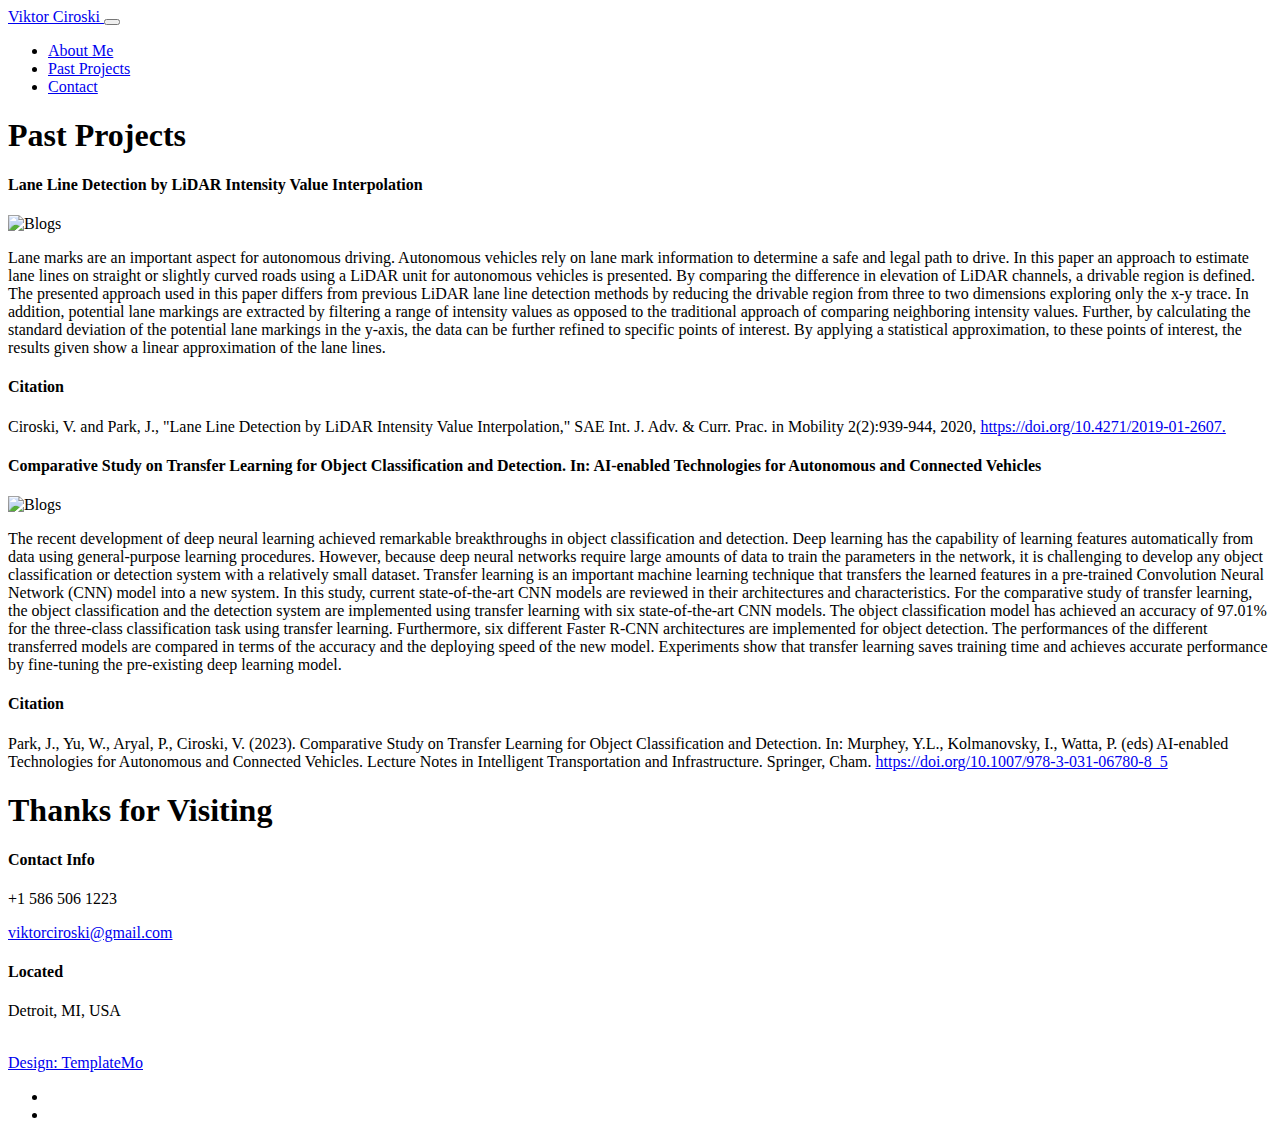
==== Past Projects.html @ 366fd5c9 "Add files via upload" ====
<!DOCTYPE html>
<html lang="en">
<head>

     <title>Viktor Ciroski - Blogs</title>
<!--

Viktor Ciroski

https://templatemo.com/tm-538-digital-trend

-->
     <meta charset="UTF-8">
     <meta http-equiv="X-UA-Compatible" content="IE=Edge">
     <meta name="description" content="">
     <meta name="keywords" content="">
     <meta name="author" content="">
     <meta name="viewport" content="width=device-width, initial-scale=1, maximum-scale=1">

     <link rel="stylesheet" href="css/bootstrap.min.css">
     <link rel="stylesheet" href="css/font-awesome.min.css">
     <link rel="stylesheet" href="css/aos.css">
     <link rel="stylesheet" href="css/owl.carousel.min.css">
     <link rel="stylesheet" href="css/owl.theme.default.min.css">

     <!-- MAIN CSS -->
     <link rel="stylesheet" href="css/templatemo-digital-trend.css">

</head>
<body>

     <!-- MENU BAR -->
     <nav class="navbar navbar-expand-lg">
         <div class="container">
             <a class="navbar-brand" href="index.html">
               <i class="fa fa-car"></i>
               Viktor Ciroski
             </a>

             <button class="navbar-toggler" type="button" data-toggle="collapse" data-target="#navbarNav" aria-controls="navbarNav" aria-expanded="false"
                 aria-label="Toggle navigation">
                 <span class="navbar-toggler-icon"></span>
             </button>

             <div class="collapse navbar-collapse" id="navbarNav">
                 <ul class="navbar-nav ml-auto">
                     <li class="nav-item">
                         <a href="#about" class="nav-link smoothScroll">About Me</a>
                     </li>
                     <li class="nav-item">
                         <a href="#project" class="nav-link smoothScroll">Past Projects</a>
                     </li>
                     <!--
                     <li class="nav-item">
                         <a href="Blogs.html" class="nav-link">Blogs</a>
                     </li>
                   -->
                     <li class="nav-item">
                         <a href="contact.html" class="nav-link contact">Contact</a>
                     </li>
                 </ul>
             </div>
         </div>
     </nav>


     <!-- Blogs -->
     <section class="Blogs section-padding">
          <div class="container">
               <div class="row">

                    <div class="col-lg-12 col-12 py-5 mt-5 mb-3 text-center">

                      <h1 class="mb-4" data-aos="fade-up">Past Projects</h1>
                    </div>

                    <div class="col-lg-7 col-md-7 col-12 mb-4">
                      <div class="Blogs-header" data-aos="fade-up" data-aos-delay="100">
                        <div class="Blogs-header-info">
                          <h4 class="Blogs-category text-info">Lane Line Detection by LiDAR Intensity Value Interpolation</h4>
                  <img src="images/project/LiDARLaneLines.png" class="img-fluid" alt="Blogs">
                          <p>
                            Lane marks are an important aspect for autonomous driving. Autonomous vehicles rely on lane mark information to determine a safe and legal path to drive. In this paper an approach to estimate lane lines on straight or slightly curved roads using a LiDAR unit for autonomous vehicles is presented. By comparing the difference in elevation of LiDAR channels, a drivable region is defined. The presented approach used in this paper differs from previous LiDAR lane line detection methods by reducing the drivable region from three to two dimensions exploring only the x-y trace. In addition, potential lane markings are extracted by filtering a range of intensity values as opposed to the traditional approach of comparing neighboring intensity values. Further, by calculating the standard deviation of the potential lane markings in the y-axis, the data can be further refined to specific points of interest. By applying a statistical approximation, to these points of interest, the results given show a linear approximation of the lane lines.
                          </hp>

                        </div>
                      </div>
                    </div>

                    <div class="col-lg-5 col-md-5 col-12 mb-4">
                      <div class="Blogs-sidebar d-flex justify-content-center align-items-center" data-aos="fade-up" data-aos-delay="200">
<!--
                        <div class="Blogs-info">
                          <h4 class="Blogs-category text-danger">Methodology</h4>
                          <p> talk about method </p>
                        </div>
                      </div>

                      <div class="Blogs-sidebar py-4 d-flex justify-content-center align-items-center" data-aos="fade-up" data-aos-delay="300">


                        <div class="Blogs-info">
                          <h4 class="Blogs-category text-success">Results</h4>

                          <p> Talk about Results </p>
                        </div>
                      </div>

                      <div class="Blogs-sidebar d-flex justify-content-center align-items-center" data-aos="fade-up" data-aos-delay="200">
-->

                        <div class="Blogs-info">
                          <h4 class="Blogs-category text-primary">Citation</h4>

                            <p>  Ciroski, V. and Park, J., "Lane Line Detection by LiDAR Intensity Value Interpolation," SAE Int. J. Adv. & Curr. Prac. in Mobility 2(2):939-944, 2020, <a href="https://www.sae.org/publications/technical-papers/content/2019-01-2607/"> https://doi.org/10.4271/2019-01-2607. </a> </p>
                        </div>
                      </div>

                    </div>



                    <div class="col-lg-7 col-md-7 col-12 mb-4">
                      <div class="Blogs-header" data-aos="fade-up" data-aos-delay="100">
                        <div class="Blogs-header-info">
                          <h4 class="Blogs-category text-info">Comparative Study on Transfer Learning for Object Classification and Detection. In: AI-enabled Technologies for Autonomous and Connected Vehicles</h4>
                  <img src="images/project/AI-enabled Technologies for Autonomouse and Connected Vehicles Cover.jpg" class="img-fluid" alt="Blogs"  width="200" height="300" >
                          <p>
                            The recent development of deep neural learning achieved remarkable
breakthroughs in object classification and detection. Deep learning has the
capability of learning features automatically from data using general-purpose
learning procedures. However, because deep neural networks require large
amounts of data to train the parameters in the network, it is challenging to develop
any object classification or detection system with a relatively small dataset.
Transfer learning is an important machine learning technique that transfers the
learned features in a pre-trained Convolution Neural Network (CNN) model into a
new system. In this study, current state-of-the-art CNN models are reviewed in
their architectures and characteristics. For the comparative study of transfer
learning, the object classification and the detection system are implemented using
transfer learning with six state-of-the-art CNN models. The object classification
model has achieved an accuracy of 97.01% for the three-class classification task
using transfer learning. Furthermore, six different Faster R-CNN architectures are
implemented for object detection. The performances of the different transferred
models are compared in terms of the accuracy and the deploying speed of the new
model. Experiments show that transfer learning saves training time and achieves
accurate performance by fine-tuning the pre-existing deep learning model.
                          </hp>

                        </div>
                      </div>
                    </div>

                    <div class="col-lg-5 col-md-5 col-12 mb-4">
                      <div class="Blogs-sidebar d-flex justify-content-center align-items-center" data-aos="fade-up" data-aos-delay="200">
<!--
                        <div class="Blogs-info">
                          <h4 class="Blogs-category text-danger">Methodology</h4>
                          <p> talk about method </p>
                        </div>
                      </div>

                      <div class="Blogs-sidebar py-4 d-flex justify-content-center align-items-center" data-aos="fade-up" data-aos-delay="300">


                        <div class="Blogs-info">
                          <h4 class="Blogs-category text-success">Results</h4>

                          <p> Talk about Results </p>
                        </div>
                      </div>

                      <div class="Blogs-sidebar d-flex justify-content-center align-items-center" data-aos="fade-up" data-aos-delay="200">
-->

                        <div class="Blogs-info">
                          <h4 class="Blogs-category text-primary">Citation</h4>

                            <p> Park, J., Yu, W., Aryal, P., Ciroski, V. (2023). Comparative Study on Transfer Learning for Object Classification and Detection. In: Murphey, Y.L., Kolmanovsky, I., Watta, P. (eds) AI-enabled Technologies for Autonomous and Connected Vehicles. Lecture Notes in Intelligent Transportation and Infrastructure. Springer, Cham. <a href =  https://doi.org/10.1007/978-3-031-06780-8_5> https://doi.org/10.1007/978-3-031-06780-8_5 </a> </p>
                        </div>
                      </div>

                    </div>
<!--
                    <div class="col-lg-5 ml-auto mt-5 pt-5 col-md-6 col-12">

                      <img src="images/newsletter.png" data-aos="fade-up" data-aos-delay="100" class="img-fluid" alt="newsletter">
                    </div>

                    <div class="col-lg-5 mr-auto mt-5 pt-5 col-md-6 col-12 newsletter-form">
                      <h4 data-aos="fade-up" data-aos-delay="200">Email Newsletter</h4>

                      <h2 data-aos="fade-up" data-aos-delay="300">Let’s stay up-to-date. We'll share you all good stuffs.</h2>
                      <form action="#" method="get" enctype="multipart/form-data">
                      <div class="form-group mt-4" data-aos="fade-up" data-aos-delay="400">
                        <input name="email" type="email" class="form-control"
                        		id="email" aria-describedby="emailHelp" placeholder="Please enter your email" required>

                        <small id="emailHelp" class="form-text text-muted">We'll NOT share your email address to anyone else.</small>

                      </div>

                      <div class="form-group form-check" data-aos="fade-up" data-aos-delay="500">
                        <input name="monthly" type="checkbox" class="form-check-input" id="monthly">

                        <label class="form-check-label" for="monthly">Please send me a monthly newsletter.</label>
                      </div>

                        <button type="submit" data-aos="fade-up" data-aos-delay="500" class="btn w-100 mt-3">Sign up</button>
                      </form>
                    </div>
-->
               </div>
          </div>
     </section>


     <footer class="site-footer">
       <div class="container">
         <div class="row">

           <div class="col-lg-5 mx-lg-auto col-md-8 col-10">
             <h1 class="text-white" data-aos="fade-up" data-aos-delay="100">Thanks for Visiting</h1>
           </div>

           <div class="col-lg-3 col-md-6 col-12" data-aos="fade-up" data-aos-delay="200">
             <h4 class="my-4">Contact Info</h4>

             <p class="mb-1">
               <i class="fa fa-phone mr-2 footer-icon"></i>
               +1 586 506 1223
             </p>

             <p>
               <a href="#">
                 <i class="fa fa-envelope mr-2 footer-icon"></i>
                 viktorciroski@gmail.com
               </a>
             </p>
           </div>

           <div class="col-lg-3 col-md-6 col-12" data-aos="fade-up" data-aos-delay="300">
             <h4 class="my-4">Located</h4>

             <p class="mb-1">
               <i class="fa fa-home mr-2 footer-icon"></i>
               Detroit, MI, USA
             </p>
           </div>

           <div class="col-lg-4 mx-lg-auto text-center col-md-8 col-12" data-aos="fade-up" data-aos-delay="400">
             <p class="copyright-text">
             <br>
             <a rel="nofollow noopener" href="https://templatemo.com">Design: TemplateMo</a></p>
           </div>

           <div class="col-lg-4 mx-lg-auto col-md-6 col-12" data-aos="fade-up" data-aos-delay="500">



           <div class="col-lg-3 mx-lg-auto col-md-6 col-12" data-aos="fade-up" data-aos-delay="600">
             <ul class="social-icon">
               <li><a href="https://scholar.google.com/citations?hl=en&view_op=list_works&gmla=AJsN-F7m5AjZRDHU_mVlLxByU-IL-WVMjFY_BFYCDxG1fLUQXhKE9-QjGHf-G5S7SH3t6XeTiUXVIWgUAiQqfVsnz_zsbJYGcQ&user=tNnoYf8AAAAJ" class="fa fa-google"></a></li>
               <li><a href="https://www.linkedin.com/in/viktor-ciroski/" class="fa fa-linkedin-square"></a></li>
             </ul>
           </div>

         </div>
       </div>
     </footer>


     <!-- SCRIPTS -->
     <script src="js/jquery.min.js"></script>
     <script src="js/bootstrap.min.js"></script>
     <script src="js/aos.js"></script>
     <script src="js/owl.carousel.min.js"></script>
     <script src="js/custom.js"></script>

</body>
</html>
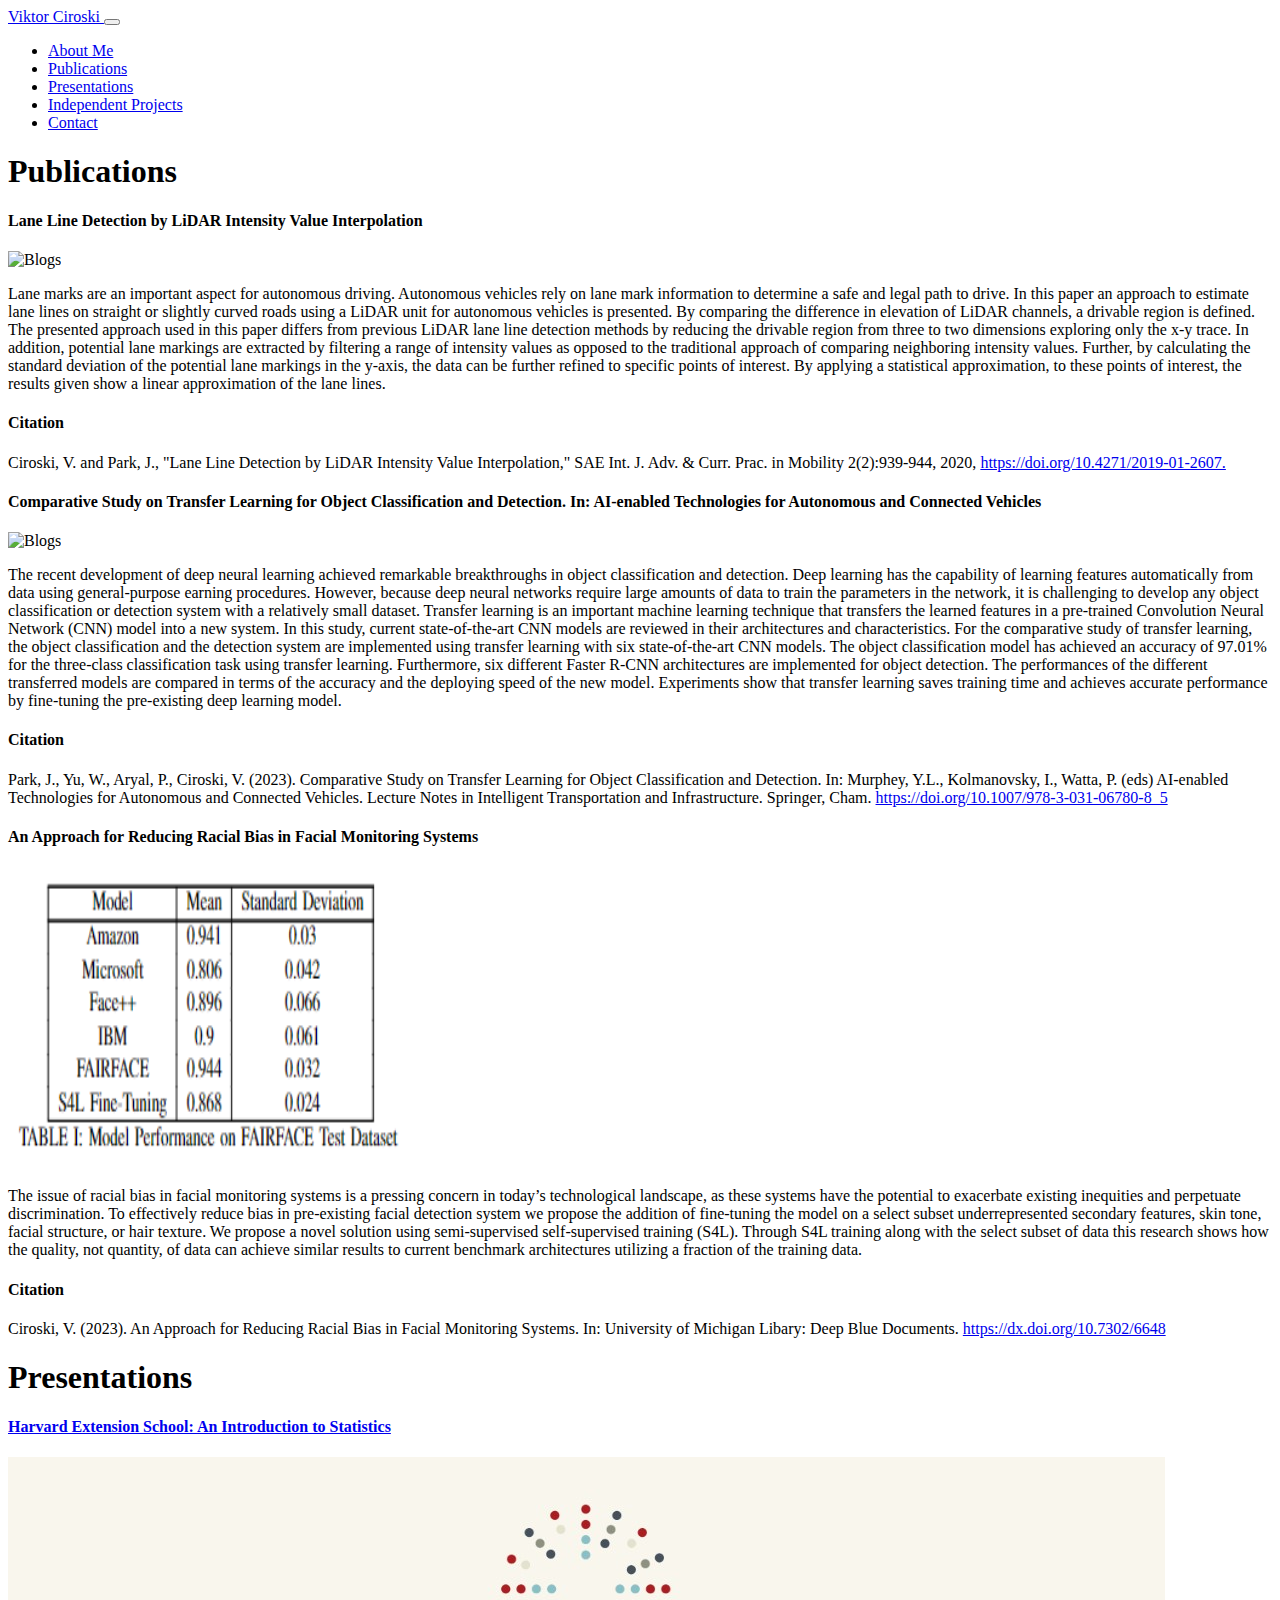
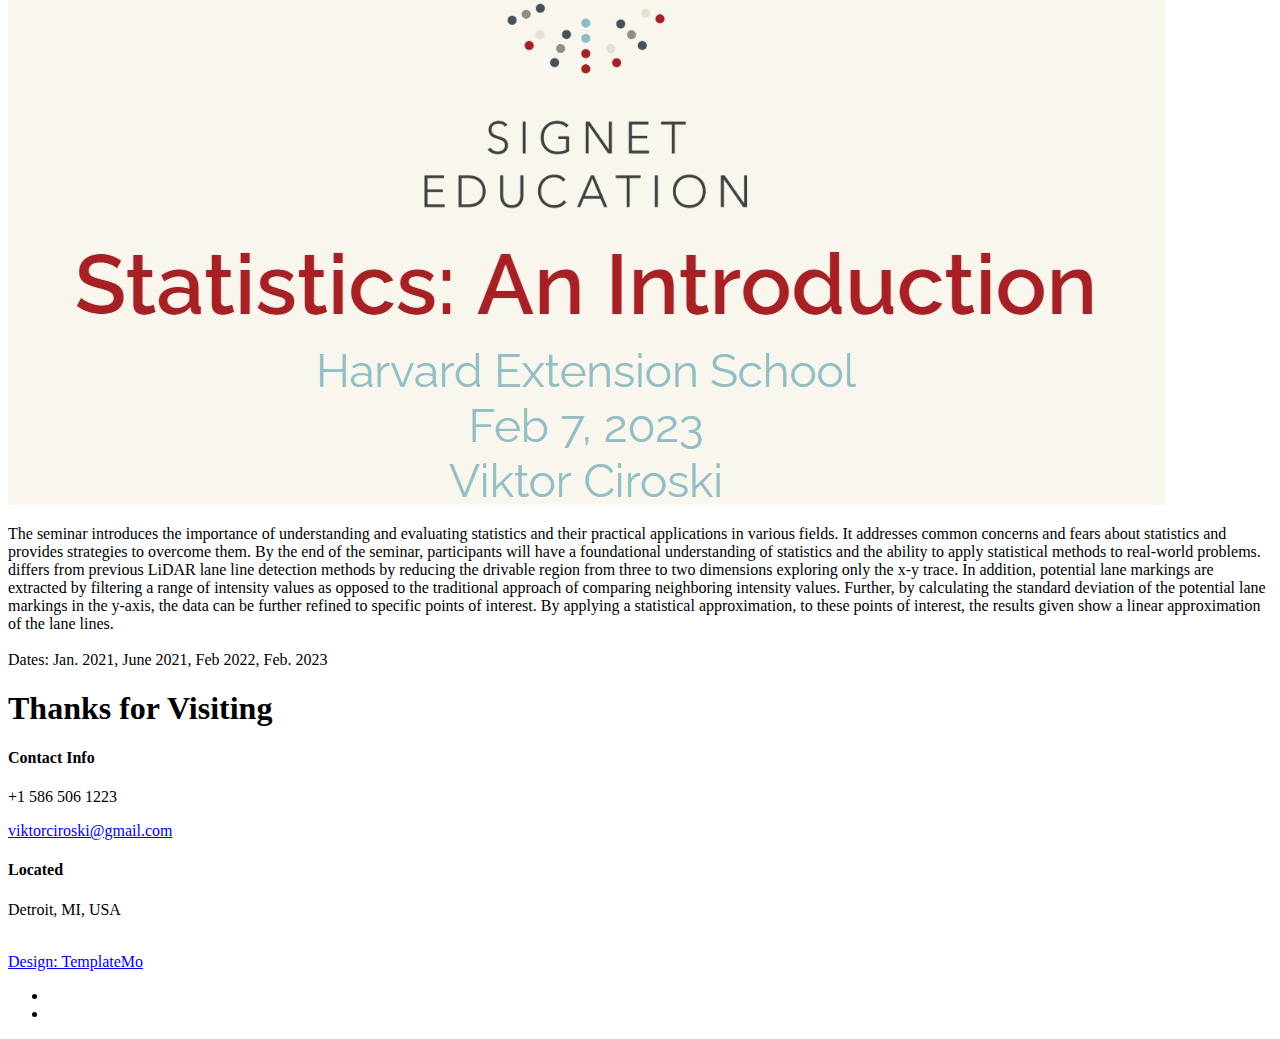
==== commit 3b7d5b68: "3/11/2023 updates" ====
--- a/Past Projects.html
+++ b/Past Projects.html
@@ -29,6 +29,8 @@
 </head>
 <body>
 
+     
+
      <!-- MENU BAR -->
      <nav class="navbar navbar-expand-lg">
          <div class="container">
@@ -45,10 +47,16 @@
              <div class="collapse navbar-collapse" id="navbarNav">
                  <ul class="navbar-nav ml-auto">
                      <li class="nav-item">
-                         <a href="#about" class="nav-link smoothScroll">About Me</a>
-                     </li>
-                     <li class="nav-item">
-                         <a href="#project" class="nav-link smoothScroll">Past Projects</a>
+                         <a href="index.html" class="nav-link smoothScroll">About Me</a>
+                     </li>
+                     <li class="nav-item">
+                         <a href="#publications" class="nav-link smoothScroll">Publications</a>
+                     </li>
+                     <li class="nav-item">
+                         <a href="#presentations" class="nav-link smoothScroll">Presentations</a>
+                     </li>
+                     <li class="nav-item">
+                         <a href="#independent-projects" class="nav-link smoothScroll">Independent Projects</a>
                      </li>
                      <!--
                      <li class="nav-item">
@@ -64,50 +72,30 @@
      </nav>
 
 
-     <!-- Blogs -->
-     <section class="Blogs section-padding">
+     <!-- publications -->
+     <section class="publications" id="publications">
           <div class="container">
                <div class="row">
 
                     <div class="col-lg-12 col-12 py-5 mt-5 mb-3 text-center">
 
-                      <h1 class="mb-4" data-aos="fade-up">Past Projects</h1>
+                      <h1 class="mb-4" data-aos="fade-up">Publications</h1>
                     </div>
 
                     <div class="col-lg-7 col-md-7 col-12 mb-4">
                       <div class="Blogs-header" data-aos="fade-up" data-aos-delay="100">
                         <div class="Blogs-header-info">
                           <h4 class="Blogs-category text-info">Lane Line Detection by LiDAR Intensity Value Interpolation</h4>
-                  <img src="images/project/LiDARLaneLines.png" class="img-fluid" alt="Blogs">
-                          <p>
+                            <img src="images/project/LiDARLaneLines.png" class="img-fluid" alt="Blogs">
+                            <p>
                             Lane marks are an important aspect for autonomous driving. Autonomous vehicles rely on lane mark information to determine a safe and legal path to drive. In this paper an approach to estimate lane lines on straight or slightly curved roads using a LiDAR unit for autonomous vehicles is presented. By comparing the difference in elevation of LiDAR channels, a drivable region is defined. The presented approach used in this paper differs from previous LiDAR lane line detection methods by reducing the drivable region from three to two dimensions exploring only the x-y trace. In addition, potential lane markings are extracted by filtering a range of intensity values as opposed to the traditional approach of comparing neighboring intensity values. Further, by calculating the standard deviation of the potential lane markings in the y-axis, the data can be further refined to specific points of interest. By applying a statistical approximation, to these points of interest, the results given show a linear approximation of the lane lines.
-                          </hp>
-
+                            </p>
                         </div>
                       </div>
                     </div>
 
                     <div class="col-lg-5 col-md-5 col-12 mb-4">
                       <div class="Blogs-sidebar d-flex justify-content-center align-items-center" data-aos="fade-up" data-aos-delay="200">
-<!--
-                        <div class="Blogs-info">
-                          <h4 class="Blogs-category text-danger">Methodology</h4>
-                          <p> talk about method </p>
-                        </div>
-                      </div>
-
-                      <div class="Blogs-sidebar py-4 d-flex justify-content-center align-items-center" data-aos="fade-up" data-aos-delay="300">
-
-
-                        <div class="Blogs-info">
-                          <h4 class="Blogs-category text-success">Results</h4>
-
-                          <p> Talk about Results </p>
-                        </div>
-                      </div>
-
-                      <div class="Blogs-sidebar d-flex justify-content-center align-items-center" data-aos="fade-up" data-aos-delay="200">
--->
 
                         <div class="Blogs-info">
                           <h4 class="Blogs-category text-primary">Citation</h4>
@@ -126,25 +114,8 @@
                           <h4 class="Blogs-category text-info">Comparative Study on Transfer Learning for Object Classification and Detection. In: AI-enabled Technologies for Autonomous and Connected Vehicles</h4>
                   <img src="images/project/AI-enabled Technologies for Autonomouse and Connected Vehicles Cover.jpg" class="img-fluid" alt="Blogs"  width="200" height="300" >
                           <p>
-                            The recent development of deep neural learning achieved remarkable
-breakthroughs in object classification and detection. Deep learning has the
-capability of learning features automatically from data using general-purpose
-learning procedures. However, because deep neural networks require large
-amounts of data to train the parameters in the network, it is challenging to develop
-any object classification or detection system with a relatively small dataset.
-Transfer learning is an important machine learning technique that transfers the
-learned features in a pre-trained Convolution Neural Network (CNN) model into a
-new system. In this study, current state-of-the-art CNN models are reviewed in
-their architectures and characteristics. For the comparative study of transfer
-learning, the object classification and the detection system are implemented using
-transfer learning with six state-of-the-art CNN models. The object classification
-model has achieved an accuracy of 97.01% for the three-class classification task
-using transfer learning. Furthermore, six different Faster R-CNN architectures are
-implemented for object detection. The performances of the different transferred
-models are compared in terms of the accuracy and the deploying speed of the new
-model. Experiments show that transfer learning saves training time and achieves
-accurate performance by fine-tuning the pre-existing deep learning model.
-                          </hp>
+                            The recent development of deep neural learning achieved remarkable breakthroughs in object classification and detection. Deep learning has the capability of learning features automatically from data using general-purpose earning procedures. However, because deep neural networks require large amounts of data to train the parameters in the network, it is challenging to develop any object classification or detection system with a relatively small dataset. Transfer learning is an important machine learning technique that transfers the learned features in a pre-trained Convolution Neural Network (CNN) model into a new system. In this study, current state-of-the-art CNN models are reviewed in their architectures and characteristics. For the comparative study of transfer learning, the object classification and the detection system are implemented using transfer learning with six state-of-the-art CNN models. The object classification model has achieved an accuracy of 97.01% for the three-class classification task using transfer learning. Furthermore, six different Faster R-CNN architectures are implemented for object detection. The performances of the different transferred models are compared in terms of the accuracy and the deploying speed of the new model. Experiments show that transfer learning saves training time and achieves accurate performance by fine-tuning the pre-existing deep learning model.
+                          </p>
 
                         </div>
                       </div>
@@ -152,25 +123,6 @@
 
                     <div class="col-lg-5 col-md-5 col-12 mb-4">
                       <div class="Blogs-sidebar d-flex justify-content-center align-items-center" data-aos="fade-up" data-aos-delay="200">
-<!--
-                        <div class="Blogs-info">
-                          <h4 class="Blogs-category text-danger">Methodology</h4>
-                          <p> talk about method </p>
-                        </div>
-                      </div>
-
-                      <div class="Blogs-sidebar py-4 d-flex justify-content-center align-items-center" data-aos="fade-up" data-aos-delay="300">
-
-
-                        <div class="Blogs-info">
-                          <h4 class="Blogs-category text-success">Results</h4>
-
-                          <p> Talk about Results </p>
-                        </div>
-                      </div>
-
-                      <div class="Blogs-sidebar d-flex justify-content-center align-items-center" data-aos="fade-up" data-aos-delay="200">
--->
 
                         <div class="Blogs-info">
                           <h4 class="Blogs-category text-primary">Citation</h4>
@@ -180,37 +132,65 @@
                       </div>
 
                     </div>
-<!--
-                    <div class="col-lg-5 ml-auto mt-5 pt-5 col-md-6 col-12">
-
-                      <img src="images/newsletter.png" data-aos="fade-up" data-aos-delay="100" class="img-fluid" alt="newsletter">
-                    </div>
-
-                    <div class="col-lg-5 mr-auto mt-5 pt-5 col-md-6 col-12 newsletter-form">
-                      <h4 data-aos="fade-up" data-aos-delay="200">Email Newsletter</h4>
-
-                      <h2 data-aos="fade-up" data-aos-delay="300">Let’s stay up-to-date. We'll share you all good stuffs.</h2>
-                      <form action="#" method="get" enctype="multipart/form-data">
-                      <div class="form-group mt-4" data-aos="fade-up" data-aos-delay="400">
-                        <input name="email" type="email" class="form-control"
-                        		id="email" aria-describedby="emailHelp" placeholder="Please enter your email" required>
-
-                        <small id="emailHelp" class="form-text text-muted">We'll NOT share your email address to anyone else.</small>
-
-                      </div>
-
-                      <div class="form-group form-check" data-aos="fade-up" data-aos-delay="500">
-                        <input name="monthly" type="checkbox" class="form-check-input" id="monthly">
-
-                        <label class="form-check-label" for="monthly">Please send me a monthly newsletter.</label>
-                      </div>
-
-                        <button type="submit" data-aos="fade-up" data-aos-delay="500" class="btn w-100 mt-3">Sign up</button>
-                      </form>
-                    </div>
--->
+
+
+
+                     <div class="col-lg-7 col-md-7 col-12 mb-4">
+                      <div class="Blogs-header" data-aos="fade-up" data-aos-delay="100">
+                        <div class="Blogs-header-info">
+                          <h4 class="Blogs-category text-info">An Approach for Reducing Racial Bias in Facial Monitoring Systems</h4>
+                  <img src="images/project/Master_Thesis.png" class="img-fluid" alt="Blogs"  width="400" height="300" >
+                          <p>
+                          The issue of racial bias in facial monitoring systems is a pressing concern in today’s technological landscape, as these systems have the potential to exacerbate existing inequities and perpetuate discrimination. To effectively reduce bias in pre-existing facial detection system we propose the addition of fine-tuning the model on a select subset underrepresented secondary features, skin tone, facial structure, or hair texture. We propose a novel solution using semi-supervised self-supervised training (S4L). Through S4L training along with the select subset of data this research shows how the quality, not quantity, of data can achieve similar results to current benchmark architectures utilizing a fraction of the training data.  
+                          </p>
+
+                        </div>
+                      </div>
+                    </div>
+
+                    <div class="col-lg-5 col-md-5 col-12 mb-4">
+                      <div class="Blogs-sidebar d-flex justify-content-center align-items-center" data-aos="fade-up" data-aos-delay="200">
+
+                        <div class="Blogs-info">
+                          <h4 class="Blogs-category text-primary">Citation</h4>
+
+                            <p> Ciroski, V. (2023). An Approach for Reducing Racial Bias in Facial Monitoring Systems. In: University of Michigan Libary: Deep Blue Documents. <a href =  https://dx.doi.org/10.7302/6648> https://dx.doi.org/10.7302/6648  </a> </p>
+                        </div>
+                      </div>
+
+                    </div>
+
                </div>
           </div>
+     </section>
+
+     <section class="presentations" id="presentations">
+        <div class="container">
+            <div class="col-lg-12 col-12 py-5 mt-5 mb-3 text-center">
+                <h1 class="mb-4" data-aos="fade-up">Presentations</h1>
+             </div>
+
+
+             <div class="col-lg-7 col-md-7 col-12 mb-4">
+                      <div class="Blogs-header" data-aos="fade-up" data-aos-delay="100">
+                        <div class="Blogs-header-info">
+                          <h4 class="Blogs-category text-info"><a href="https://carc.extension.harvard.edu/calendar_event/an-introduction-to-statistics/"> Harvard Extension School: An Introduction to Statistics </a> </h4>
+                            <img src="images/project/HSE_Stats.jpg" class="img-fluid" alt="Blogs">
+                            <p>
+                            The seminar introduces the importance of understanding and evaluating statistics and their practical applications in various fields. It addresses common concerns and fears about statistics and provides strategies to overcome them. By the end of the seminar, participants will have a foundational understanding of statistics and the ability to apply statistical methods to real-world problems. differs from previous LiDAR lane line detection methods by reducing the drivable region from three to two dimensions exploring only the x-y trace. In addition, potential lane markings are extracted by filtering a range of intensity values as opposed to the traditional approach of comparing neighboring intensity values. Further, by calculating the standard deviation of the potential lane markings in the y-axis, the data can be further refined to specific points of interest. By applying a statistical approximation, to these points of interest, the results given show a linear approximation of the lane lines.
+                            <br>
+                            
+                            <br>
+                            Dates: Jan. 2021, June 2021, Feb 2022, Feb. 2023
+                            </p>
+                        </div>
+                      </div>
+                    </div>
+
+                   
+
+
+        </div>
      </section>
 
 
